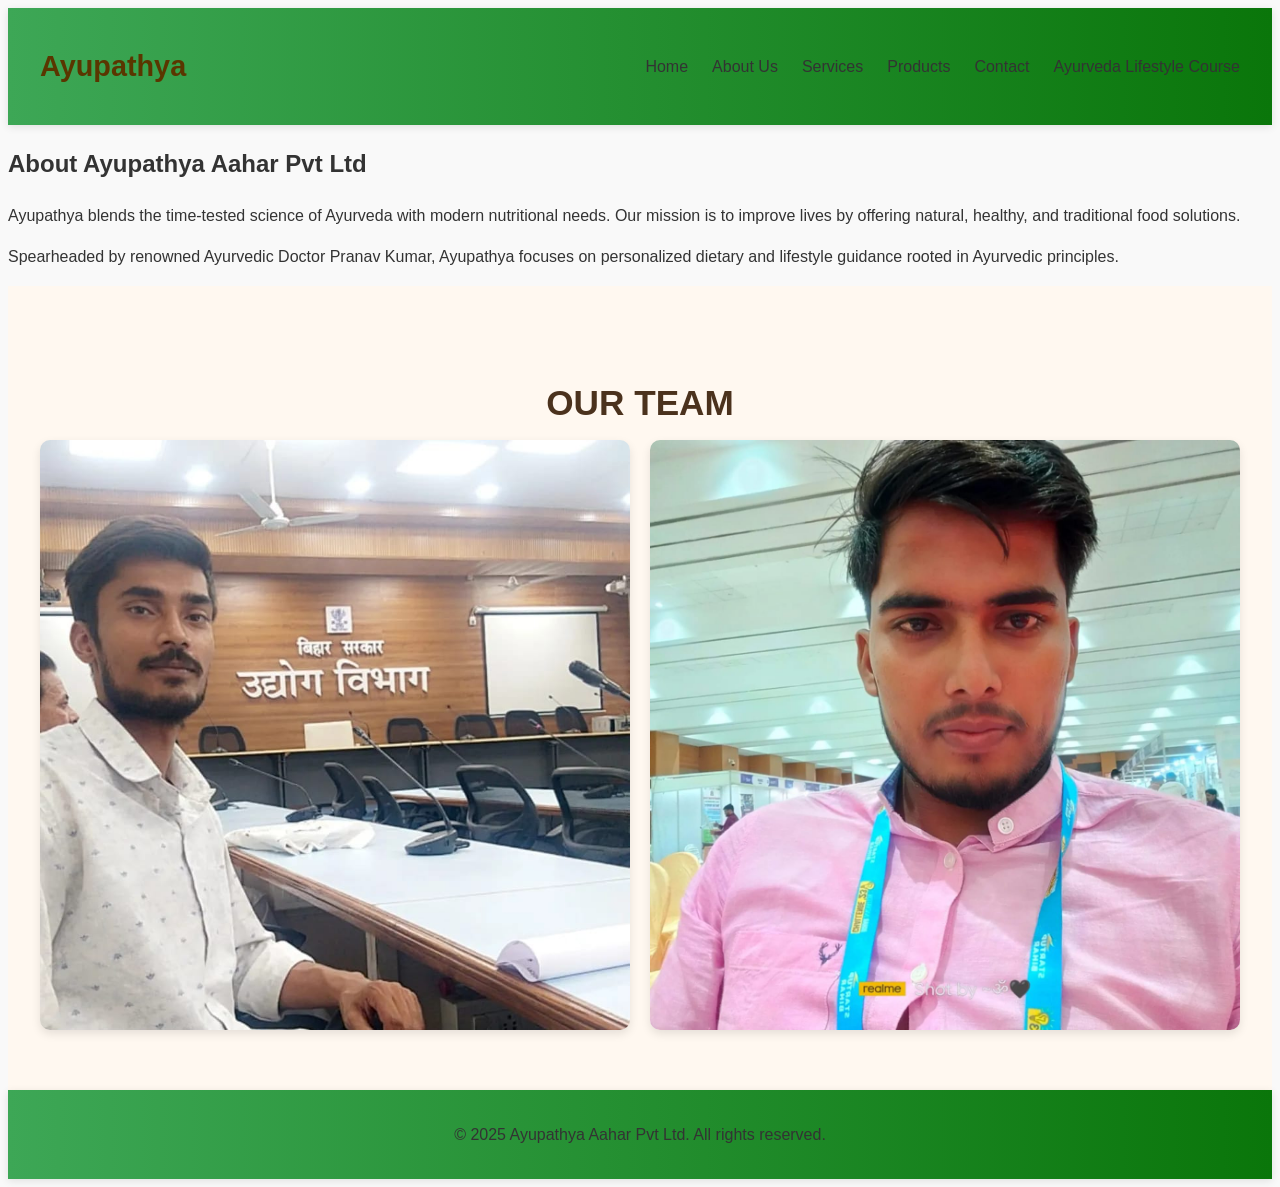
==== about.html @ 14d39725 "Add files via upload" ====
<!DOCTYPE html>
<html lang="en">
<head>
  <meta charset="UTF-8" />
  <meta name="viewport" content="width=device-width, initial-scale=1.0" />
  <title>About Us – Ayupathya</title>
  <link rel="stylesheet" href="css/style.css" />
</head>
<body class="bg-light">
  <header class="navbar">
  <div class="container">
    <h1 class="logo">Ayupathya</h1>
    <input type="checkbox" id="menu-toggle">
    <label for="menu-toggle" class="menu-icon">&#9776;</label>
    <ul class="nav-links">
      <li><a href="index.html" class="nav-home">Home</a></li>
      <li><a href="about.html">About Us</a></li>
      <li><a href="services.html">Services</a></li>
      <li><a href="products.html">Products</a></li>
      <li><a href="contact.html">Contact</a></li>
      <a href="ayupathyalifestyle.html">Ayurveda Lifestyle Course</a>
    </ul>
  </div>
</header>


  <main class="content colorful-section">
    <h2>About Ayupathya Aahar Pvt Ltd</h2>
    <p>
      Ayupathya blends the time-tested science of Ayurveda with modern nutritional needs. Our mission is to improve lives by offering natural, healthy, and traditional food solutions.
    </p>
    <p>
      Spearheaded by renowned Ayurvedic Doctor Pranav Kumar, Ayupathya focuses on personalized dietary and lifestyle guidance rooted in Ayurvedic principles.
    </p>
  </main>
<section class="gallery-section">
  <h2 class="section-title">OUR TEAM</h2>
  <div class="gallery-grid">
    <img src="image/dr.pranavprofile2.jpg" alt="Dr Pranav Kumar" />
    <img src="image/er.hariomprofile2.jpg" alt="Er Hariom Kumar" />
    
  </div>
</section>

  <footer class="footer colorful-footer">
    <p>&copy; 2025 Ayupathya Aahar Pvt Ltd. All rights reserved.</p>
  </footer>
</body>
</html>
---- css/style.css ----
body {
  font-family: 'Segoe UI', Tahoma, Geneva, Verdana, sans-serif;
  color: #333;
  line-height: 1.6;
  background-color: #f9f9f9;
}
/* Modern Navbar Styles */
.navbar {
  background: linear-gradient(to right,#3DA756, #0A760A);
  padding: 1rem 0;
  box-shadow: 0 2px 8px rgba(0, 0, 0, 0.1);
}

.navbar .container {
  max-width: 1200px;
  margin: auto;
  padding: 0 1rem;
  display: flex;
  align-items: center;
  justify-content: space-between;
  position: relative;
}

.logo {
  font-size: 1.8rem;
  font-weight: bold;
  color: #5a3600;
}

.nav-links {
  display: flex;
  list-style: none;
  gap: 1.5rem;
}

.nav-links a {
  text-decoration: none;
  color: #333;
  font-weight: 500;
  position: relative;
}

.nav-links a:hover,
.nav-links a.active {
  color: #7a4f01;
}

.nav-links a::after {
  content: '';
  position: absolute;
  width: 0;
  height: 2px;
  bottom: -4px;
  left: 0;
  background-color: #7a4f01;
  transition: width 0.3s;
}

.nav-links a:hover::after {
  width: 100%;
}

/* Mobile Nav */
.menu-icon {
  display: none;
  font-size: 1.8rem;
  cursor: pointer;
  color: #5a3600;
}

#menu-toggle {
  display: none;
}

@media (max-width: 768px) {
  .nav-links {
    position: absolute;
    top: 100%;
    right: 0;
    background: #fff7ee;
    width: 100%;
    flex-direction: column;
    align-items: center;
    padding: 1rem 0;
    display: none;
    box-shadow: 0 8px 16px rgba(0,0,0,0.1);
  }

  .nav-links li {
    margin: 0.5rem 0;
  }

  #menu-toggle:checked + .menu-icon + .nav-links {
    display: flex;
  }

  .menu-icon {
    display: block;
  }
}

.btn-primary,
.btn-submit {
  background-color: #ff9933;
  color: white;
  border: none;
  padding: 10px 20px;
  margin-top: 10px;
  cursor: pointer;
  border-radius: 5px;
  transition: background-color 0.6s ease;
}

.btn-primary:hover,
.btn-submit:hover {
  background-color: #31ABB0;
}
input, textarea {
  width: 100%;
  padding: 10px;
  margin-top: 6px;
  margin-bottom: 12px;
  border: 1px solid #31ABB0;
  border-radius: 4px;
}
.footer {
  background: linear-gradient(to right,#3DA756, #0A760A);
  padding: 1rem 0;
  box-shadow: 0 2px 8px rgba(0, 0, 0, 0.1);
  text-align: center;
  font-size: 1rem;
}
.hero.modern-hero {
  display: flex;
  flex-wrap: wrap;
  align-items: center;
  justify-content: space-between;
  gap: 2rem;
  padding: 4rem 2rem;
  background: linear-gradient(to right, #fdfcfb, #e2d1c3);
  max-width: 1200px;
  margin: auto;
}

.hero-text {
  flex: 1 1 400px;
  max-width: 600px;
}

.hero-text h2 {
  font-size: 2.5rem;
  font-weight: bold;
  color: #333;
}

.hero-text .highlight {
  color: #7a4f01;
}

.hero-text p {
  font-size: 1.1rem;
  color: #555;
  margin: 1rem 0;
}

.btn-primary {
  display: inline-block;
  padding: 0.75rem 1.5rem;
  background-color: #7a4f01;
  color: white;
  text-decoration: none;
  border-radius: 8px;
  transition: background-color 0.3s ease;
}

.btn-primary:hover {
  background-color: #5e3b00;
}

.hero-image {
  flex: 1 1 300px;
  max-width: 500px;
}

.hero-image img {
  width: 100%;
  height: auto;
  object-fit: cover;
  border-radius: 12px;
  box-shadow: 0 8px 20px rgba(0, 0, 0, 0.1);
}
.gallery-section {
  padding: 60px 20px;
  background: #fdfaf6;
  text-align: center;
}

.section-title {
  font-size: 2.5rem;
  margin-bottom: 30px;
  color: #2d3748;
}

.gallery-grid {
  display: grid;
  grid-template-columns: repeat(auto-fit, minmax(200px, 1fr));
  gap: 20px;
  max-width: 1200px;
  margin: auto;
}
.gallery-grid img {
  width: 100%;
  height: auto;
  border-radius: 10px;
  object-fit: cover;
  box-shadow: 0 4px 10px rgba(0, 0, 0, 0.1);
  transition: transform 0.3s ease;
}

.gallery-grid img:hover {
  transform: scale(1.05);
}
.gallery-section {
  padding: 60px 20px;
  background-color: #fff8f0;
  text-align: center;
}

.section-title {
  font-size: 2.2rem;
  margin-bottom: 0.5rem;
  color: #4b321d;
}

.gallery-subtext {
  font-size: 1rem;
  color: #777;
  margin-bottom: 30px;
}

.gallery-container {
  display: grid;
  grid-template-columns: repeat(auto-fit, minmax(180px, 1fr));
  gap: 20px;
  max-width: 1000px;
  margin: 0 auto;
}

.gallery-item {
  background: #fff;
  padding: 8px;
  border-radius: 10px;
  box-shadow: 0 4px 10px rgba(0, 0, 0, 0.05);
}

.gallery-item img {
  width: 100%;
  height: auto;
  display: block;
  border-radius: 8px;
  object-fit: contain;
}
.gallery-section {
  padding: 60px 20px;
  background-color: #fff8f0;
  text-align: center;
}

.section-title {
  font-size: 2.2rem;
  margin-bottom: 0.5rem;
  color: #4b321d;
}

.gallery-subtext {
  font-size: 1rem;
  color: #777;
  margin-bottom: 30px;
}

.gallery-container {
  display: grid;
  grid-template-columns: repeat(auto-fit, minmax(180px, 1fr));
  gap: 20px;
  max-width: 1000px;
  margin: 0 auto;
}

.gallery-item {
  background: #fff;
  padding: 8px;
  border-radius: 10px;
  box-shadow: 0 4px 10px rgba(0, 0, 0, 0.05);
}

.gallery-item img {
  width: 100%;
  height: auto;
  display: block;
  border-radius: 8px;
  object-fit: contain;
}
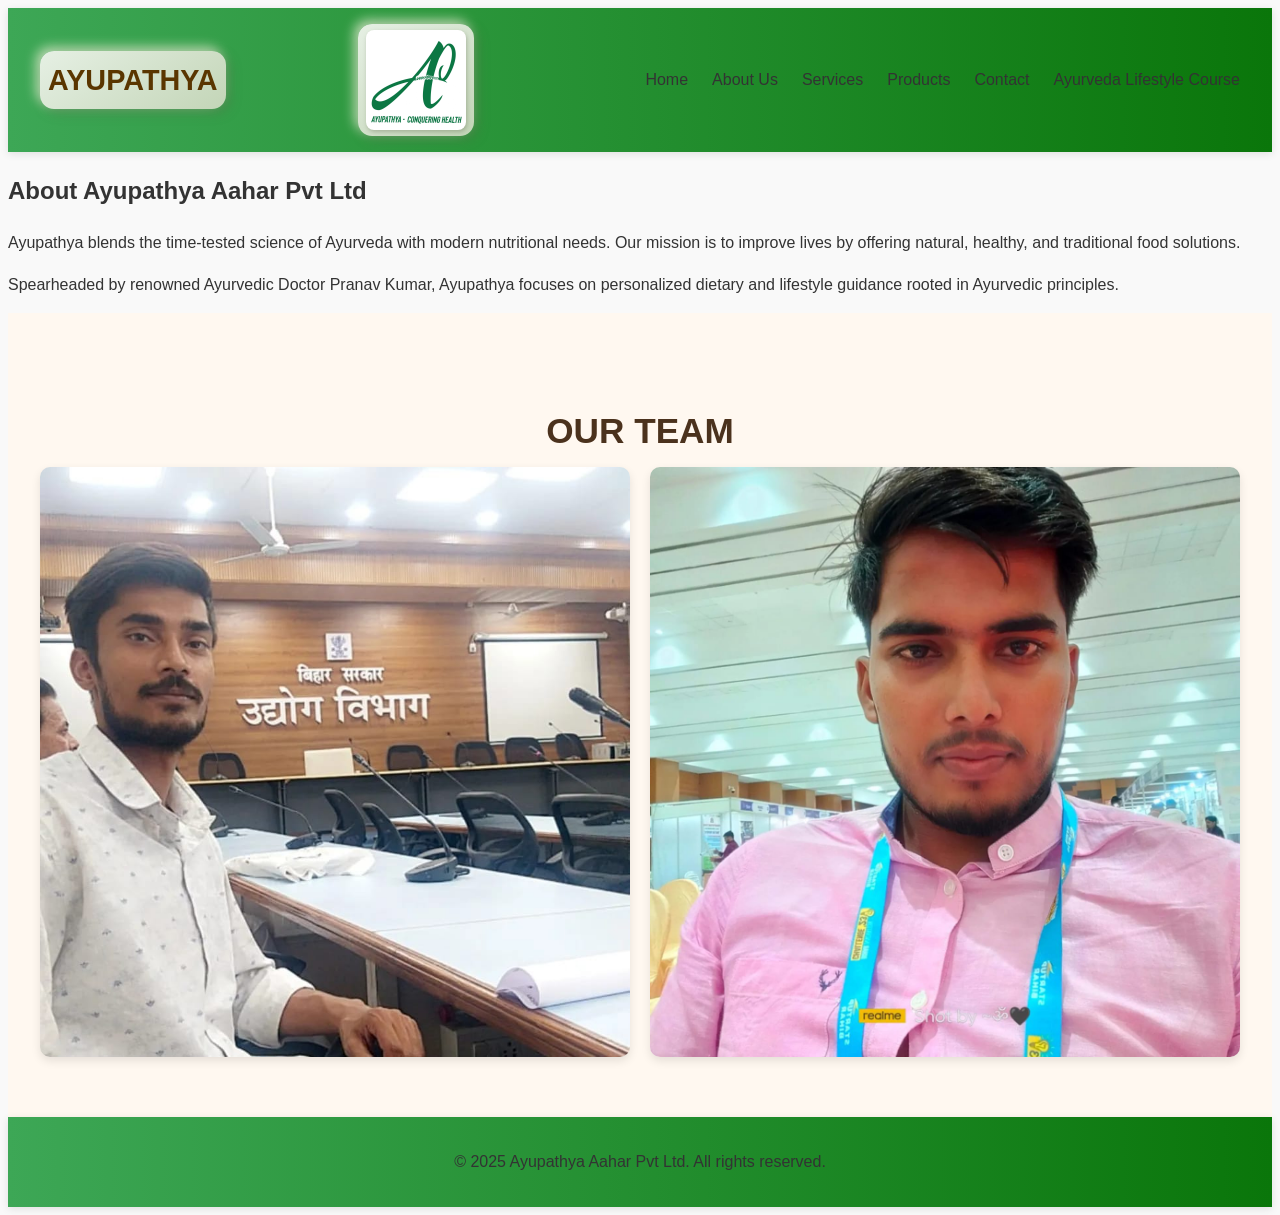
==== commit 15e013d7: "Add files via upload First time uploaded file from my system to the GIT hub repository." ====
--- a/about.html
+++ b/about.html
@@ -9,7 +9,10 @@
 <body class="bg-light">
   <header class="navbar">
   <div class="container">
-    <h1 class="logo">Ayupathya</h1>
+    <h1 class="logo">AYUPATHYA</h1>
+    <a href="index.html" class="logo">
+      <img src="image/apalogo.jpg" alt="Ayupathya Logo" />
+    </a>
     <input type="checkbox" id="menu-toggle">
     <label for="menu-toggle" class="menu-icon">&#9776;</label>
     <ul class="nav-links">
--- a/css/style.css
+++ b/css/style.css
@@ -20,11 +20,37 @@
   justify-content: space-between;
   position: relative;
 }
-
 .logo {
   font-size: 1.8rem;
   font-weight: bold;
   color: #5a3600;
+}
+ .logo {
+  display: inline-block;
+  background: linear-gradient(145deg, #e6f0e4, #c3d5b7); /* soft green gradient */
+  border-radius: 14px;
+  padding: 6px 8px;
+  box-shadow:
+    4px 4px 12px rgba(88, 104, 72, 0.35), /* soft olive-green shadow */
+    -4px -4px 12px rgba(214, 230, 198, 0.85); /* light highlight */
+  transition: box-shadow 0.3s ease, transform 0.3s ease;
+}
+
+.logo img {
+  height: 100px;
+  width: auto;
+  display: block;
+  border-radius: 8px; /* subtle rounding to keep it organic */
+  filter: drop-shadow(1px 2px 2px rgba(70, 80, 50, 0.3)); /* subtle shadow under the logo */
+}
+
+/* Hover to gently lift and brighten */
+.logo:hover {
+  box-shadow:
+    7px 7px 20px rgba(88, 104, 72, 0.5),
+    -7px -7px 20px rgba(214, 230, 198, 0.95);
+  transform: translateY(-3px) scale(1.06);
+  cursor: pointer;
 }
 
 .nav-links {
@@ -130,52 +156,65 @@
   text-align: center;
   font-size: 1rem;
 }
-.hero.modern-hero {
-  display: flex;
-  flex-wrap: wrap;
-  align-items: center;
-  justify-content: space-between;
-  gap: 2rem;
-  padding: 4rem 2rem;
-  background: linear-gradient(to right, #fdfcfb, #e2d1c3);
-  max-width: 1200px;
-  margin: auto;
-}
-
-.hero-text {
-  flex: 1 1 400px;
-  max-width: 600px;
-}
-
-.hero-text h2 {
-  font-size: 2.5rem;
-  font-weight: bold;
-  color: #333;
-}
-
-.hero-text .highlight {
-  color: #7a4f01;
-}
-
-.hero-text p {
-  font-size: 1.1rem;
-  color: #555;
-  margin: 1rem 0;
+.hero-content {
+  max-width: 800px;
+  margin: 0 auto;
+  padding: 40px 20px;
+  background-color: #f9fcf6; /* Light herbal/organic background */
+  color: #2e3b1f; /* Calm dark green text */
+  font-family: 'Segoe UI', Tahoma, sans-serif;
+  line-height: 1.7;
+  border-radius: 12px;
+  box-shadow: 0 6px 20px rgba(0, 0, 0, 0.08);
+}
+
+.hero-content h2 {
+  font-size: 2em;
+  margin-bottom: 10px;
+  color: #618b42; /* Herbal headline */
+}
+
+.hero-content h3 {
+  font-size: 1.4em;
+  color: #476a34;
+  margin-top: 30px;
+}
+
+.section-block {
+  margin-bottom: 20px;
+}
+
+.intro-text {
+  font-size: 1.1em;
+  font-weight: 500;
+  margin-bottom: 20px;
+}
+
+.hero-content ul,
+.hero-content ol {
+  margin-left: 20px;
+}
+
+.hero-content li {
+  margin-bottom: 8px;
 }
 
 .btn-primary {
   display: inline-block;
-  padding: 0.75rem 1.5rem;
-  background-color: #7a4f01;
+  background-color: #7ca04a;
   color: white;
+  padding: 12px 20px;
+  margin-top: 20px;
   text-decoration: none;
-  border-radius: 8px;
+  border-radius: 6px;
+  font-weight: 600;
   transition: background-color 0.3s ease;
 }
 
 .btn-primary:hover {
-  background-color: #5e3b00;
-}
+  background-color: #6a8e3a;
+}
+
 
 .hero-image {
   flex: 1 1 300px;
